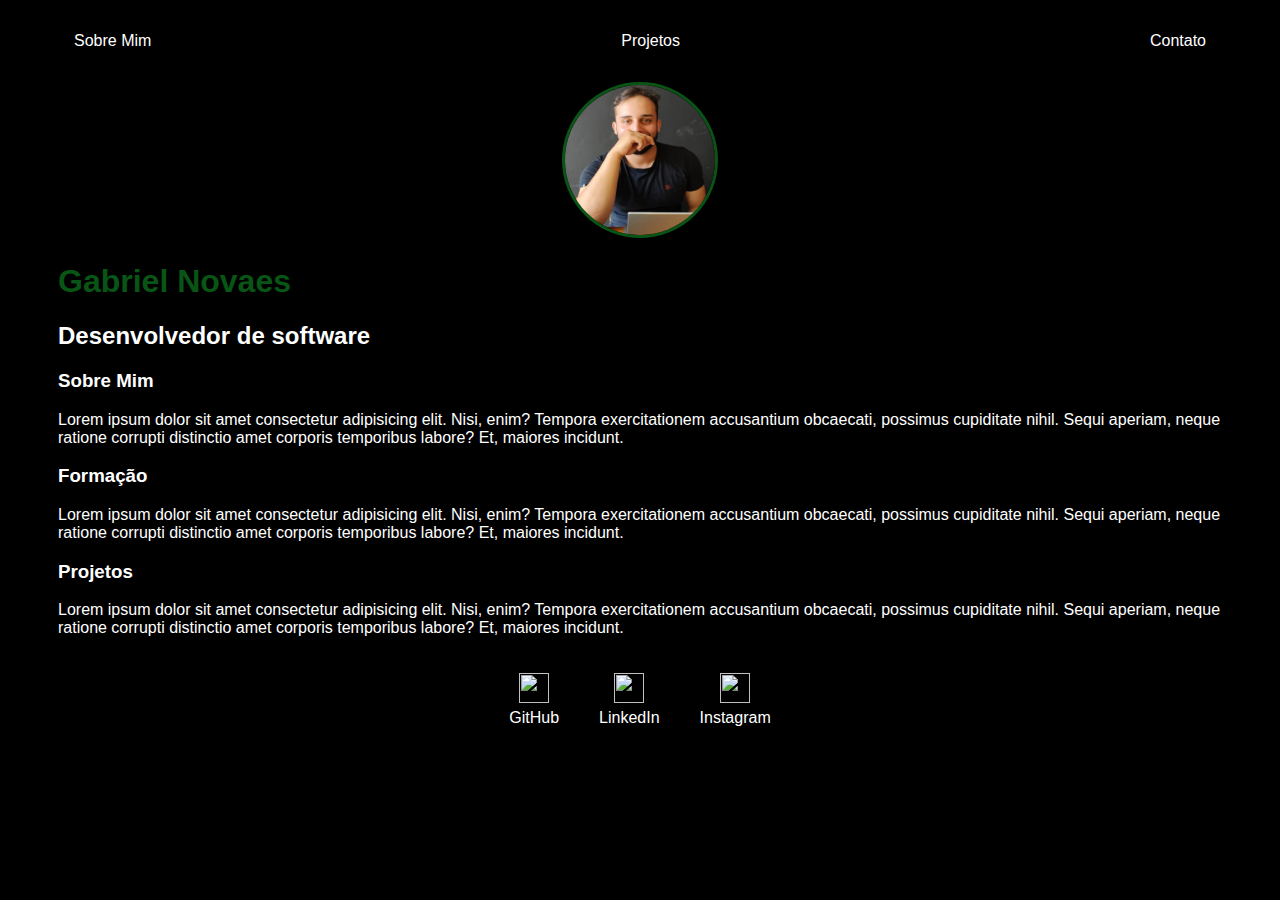
==== Minhapagina/index.html @ d91bc5f0 "primeira versão" ====
<!DOCTYPE html>
<html lang="en">
<head>
    
    <meta charset="UTF-8">
    <meta http-equiv="X-UA-Compatible" content="IE=edge">
    <meta name="viewport" content="width=device-width, initial-scale=1.0">
    <title>Gabriel Novaes</title>
    <link rel="stylesheet" href="index.css">
</head>
<body>
    <div class="container">
        <nav>
            <ul>
                <li>
                    <a href="">Sobre Mim</a>
                </li>
                <li>
                    <a href="project.html">Projetos</a>
                </li>
                <li>
                    <a href="contact.html">Contato</a>
                </li>
            </ul>
        </nav>
        <header>
            <div class="center">
                <img src="imagens/imgperfil.jpg" alt="">
            </div>
            <h1>Gabriel Novaes</h1>
            <h2>Desenvolvedor de software</h2>
        </header>
        <main>
            <section>
                <h3>Sobre Mim</h3>
                <p>
                    Lorem ipsum dolor sit amet consectetur adipisicing elit. Nisi, enim? Tempora exercitationem accusantium obcaecati, possimus cupiditate nihil. Sequi aperiam, neque ratione corrupti distinctio amet corporis temporibus labore? Et, maiores incidunt.
                </p>
            </section>
            <section>
                <h3>Formação</h3>
                <p>
                    Lorem ipsum dolor sit amet consectetur adipisicing elit. Nisi, enim? Tempora exercitationem accusantium obcaecati, possimus cupiditate nihil. Sequi aperiam, neque ratione corrupti distinctio amet corporis temporibus labore? Et, maiores incidunt.
                </p>
            </section>
            <section>
                <h3>Projetos</h3>
                <p>
                    Lorem ipsum dolor sit amet consectetur adipisicing elit. Nisi, enim? Tempora exercitationem accusantium obcaecati, possimus cupiditate nihil. Sequi aperiam, neque ratione corrupti distinctio amet corporis temporibus labore? Et, maiores incidunt.
                </p>
            </section>
        </main>
        <footer>
        
            <a href="https://github.com/GabrielNovaesBernardo" target="_blank" rel="noopener noreferrer">
                <img src="https://cdn.iconscout.com/icon/free/png-512/github-3089487-2567439.png?f=avif&w=256">
                <p>GitHub</p>
            </a>
        
            <a href="https://www.linkedin.com/in/gabriel-novaes-bernardo-79b2081a1/" target="_blank" rel="noopener noreferrer">
                <img src="https://cdn.iconscout.com/icon/free/png-512/linkedin-160-461814.png?f=avif&w=256">
                <p>LinkedIn</p>
            </a>
        
            <a href="https://instagram.com/thegabrielnovais?igshid=YmMyMTA2M2Y=" target="_blank" rel="noopener noreferrer">
                <img src="https://cdn.iconscout.com/icon/free/png-512/instagram-216-721958.png?f=avif&w=256">
                <p>Instagram</p>
            </a>
        
        </footer>
    </div>

</body>
</html>
---- Minhapagina/index.css ----
body{
    color: white;
    font-family: Arial, Helvetica, sans-serif;
    background-color: black;
}
.container{
    padding: 0px 50px;
}
nav a:hover{
    color: rgb(8, 85, 21);
}
ul{
    display: flex;
    justify-content: space-between;
    list-style-type: none;
    align-items: center;
    padding: 16px;
    
}
a{
    color: white;
    text-decoration: none;
}
header img{
    width: 150px;
    height: 150px;
    border-radius: 50%;
    border: 3px solid rgb(8, 85, 21);
}
.center{
    text-align: center;
}

h1{
    color:  rgb(8, 85, 21);
}

footer img{
    width: 30px;
    height: 30px;
}
footer{
    display: flex;
    justify-content: center;
}
footer a{
    margin: 20px;
    text-align: center;
}
footer p{
    margin-top: 2px;
}
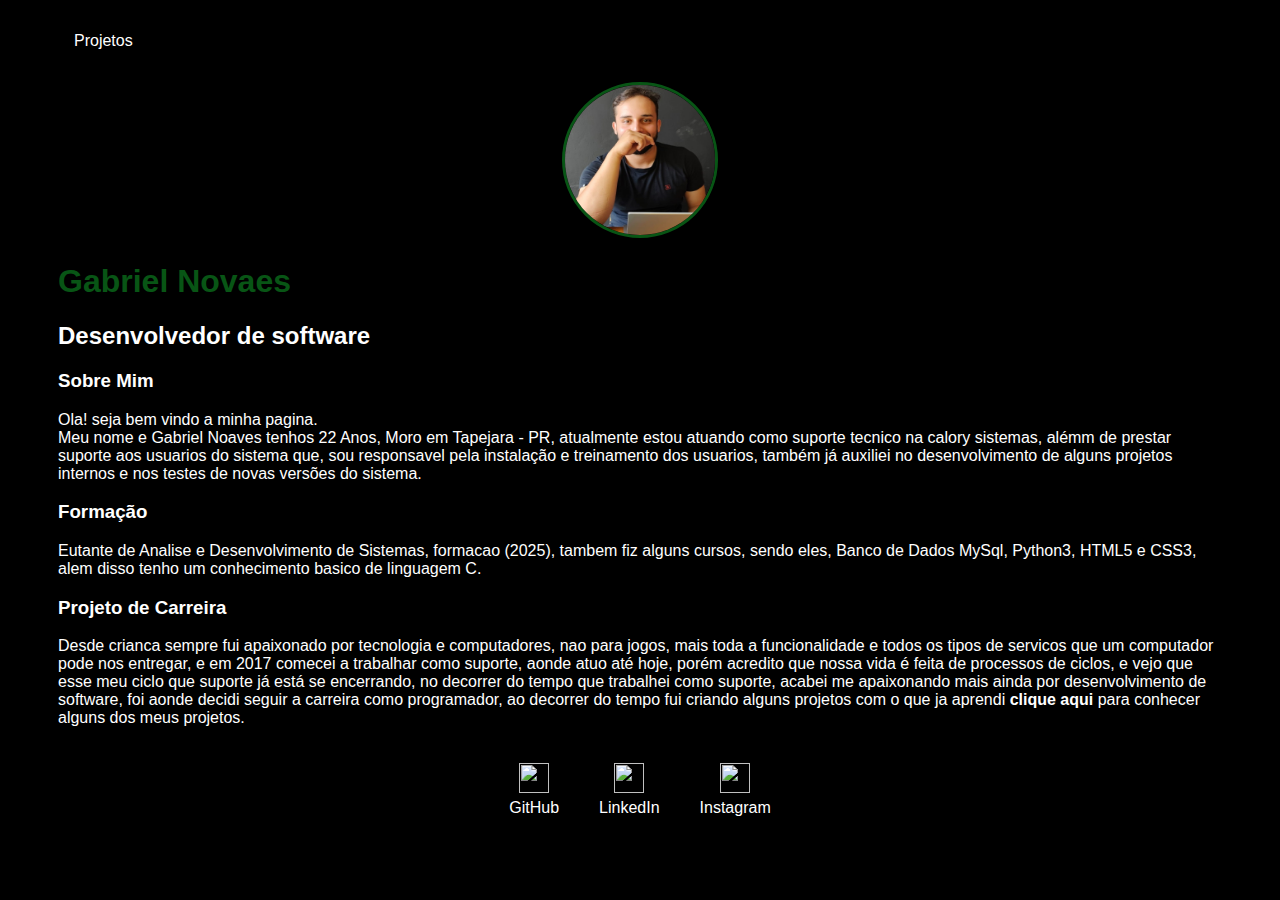
==== commit 8d7e9e96: "atualização v:1" ====
--- a/Minhapagina/index.html
+++ b/Minhapagina/index.html
@@ -13,13 +13,7 @@
         <nav>
             <ul>
                 <li>
-                    <a href="">Sobre Mim</a>
-                </li>
-                <li>
                     <a href="project.html">Projetos</a>
-                </li>
-                <li>
-                    <a href="contact.html">Contato</a>
                 </li>
             </ul>
         </nav>
@@ -34,19 +28,19 @@
             <section>
                 <h3>Sobre Mim</h3>
                 <p>
-                    Lorem ipsum dolor sit amet consectetur adipisicing elit. Nisi, enim? Tempora exercitationem accusantium obcaecati, possimus cupiditate nihil. Sequi aperiam, neque ratione corrupti distinctio amet corporis temporibus labore? Et, maiores incidunt.
+                Ola! seja bem vindo a minha pagina.<br> Meu nome e Gabriel Noaves tenhos 22 Anos, Moro em Tapejara - PR, atualmente estou atuando como suporte tecnico na calory sistemas, alémm de prestar suporte aos usuarios do sistema que, sou responsavel pela instalação e treinamento dos usuarios, também já auxiliei no desenvolvimento de alguns projetos internos e nos testes de novas versões do sistema.
                 </p>
             </section>
             <section>
                 <h3>Formação</h3>
                 <p>
-                    Lorem ipsum dolor sit amet consectetur adipisicing elit. Nisi, enim? Tempora exercitationem accusantium obcaecati, possimus cupiditate nihil. Sequi aperiam, neque ratione corrupti distinctio amet corporis temporibus labore? Et, maiores incidunt.
+                    Eutante de Analise e Desenvolvimento de Sistemas, formacao (2025), tambem fiz alguns cursos, sendo eles, Banco de Dados MySql, Python3, HTML5 e CSS3, alem disso tenho um conhecimento basico de linguagem C.
                 </p>
             </section>
             <section>
-                <h3>Projetos</h3>
+                <h3>Projeto de Carreira</h3>
                 <p>
-                    Lorem ipsum dolor sit amet consectetur adipisicing elit. Nisi, enim? Tempora exercitationem accusantium obcaecati, possimus cupiditate nihil. Sequi aperiam, neque ratione corrupti distinctio amet corporis temporibus labore? Et, maiores incidunt.
+                    Desde crianca sempre fui apaixonado por tecnologia e computadores, nao para jogos, mais toda a funcionalidade e todos os tipos de servicos que um computador pode nos entregar, e em 2017 comecei a trabalhar como suporte, aonde atuo até hoje, porém acredito que nossa vida é feita de processos de ciclos, e vejo que esse meu ciclo que suporte já está se encerrando, no decorrer do tempo que trabalhei como suporte, acabei me apaixonando mais ainda por desenvolvimento de software, foi aonde decidi seguir a carreira como programador, ao decorrer do tempo fui criando alguns projetos com o que ja aprendi <a href="project.html"><strong>clique aqui</strong></a> para conhecer alguns dos meus projetos.
                 </p>
             </section>
         </main>
@@ -71,4 +65,5 @@
     </div>
 
 </body>
-</html>+</html>
+
--- a/Minhapagina/index.css
+++ b/Minhapagina/index.css
@@ -8,6 +8,9 @@
 }
 nav a:hover{
     color: rgb(8, 85, 21);
+}
+h1{
+    text-decoration: none;
 }
 ul{
     display: flex;
